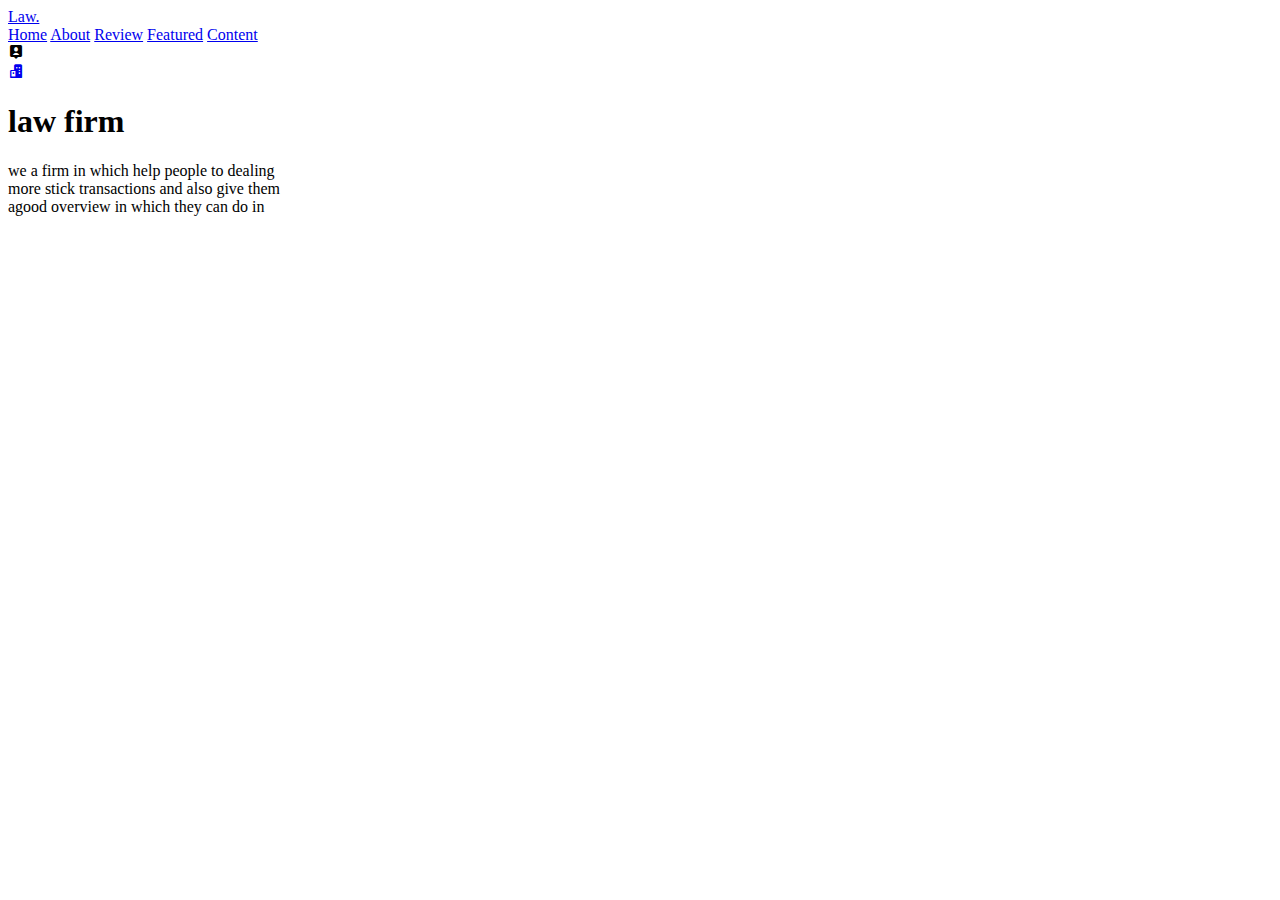
==== assets/html/About.html @ 645c9e09 "Creating home and About page" ====
<!DOCTYPE html>
<!--[if lt IE 7]>      <html class="no-js lt-ie9 lt-ie8 lt-ie7"> <![endif]-->
<!--[if IE 7]>         <html class="no-js lt-ie9 lt-ie8"> <![endif]-->
<!--[if IE 8]>         <html class="no-js lt-ie9"> <![endif]-->
<!--[if gt IE 8]>      <html class="no-js"> <!--<![endif]-->
<html >
    <head>
        <meta charset="utf-8">
        <meta http-equiv="X-UA-Compatible" content="IE=edge">
        <title>About me</title>
        <meta name="description" content="">
        <meta name="viewport" content="width=device-width, initial-scale=1">
        <link rel="stylesheet" href="Style.css">
        <link href='https://unpkg.com/boxicons@2.1.4/css/boxicons.min.css' 
    rel='stylesheet'>
    </head>
    <body>
     <header class="header">
        <a href="#" class="logo">Law.</a>
      
        <nav class="navbar">
         <a  href="../../index.html"  >Home</a>
         <a href="About.html" class="active">About</a>
         <a href="  #">Review</a>
         <a href="  #">Featured</a>
         <a href="#">Content</a>

             
              
        </nav >
        <nav class="icon">
            <a ><i class='bx bxs-user-pin'></i></a>
        </nav>

        <div class="options">
         <a href="#"><i class='bx bxs-buildings'></i></a>
         
         

        </div>
     </header>
     <section class="paragraph">
        <div class="paragraph1">
            <h1 class="h1">law firm</h1>
            <p class="p">we a firm in which help people to dealing <br>
            more stick transactions and also give them <br>
            agood overview in which they can do in </p>
    


        </div>
       



     </section>
       
        
        <script src="" async defer></script>
    </body>
</html>
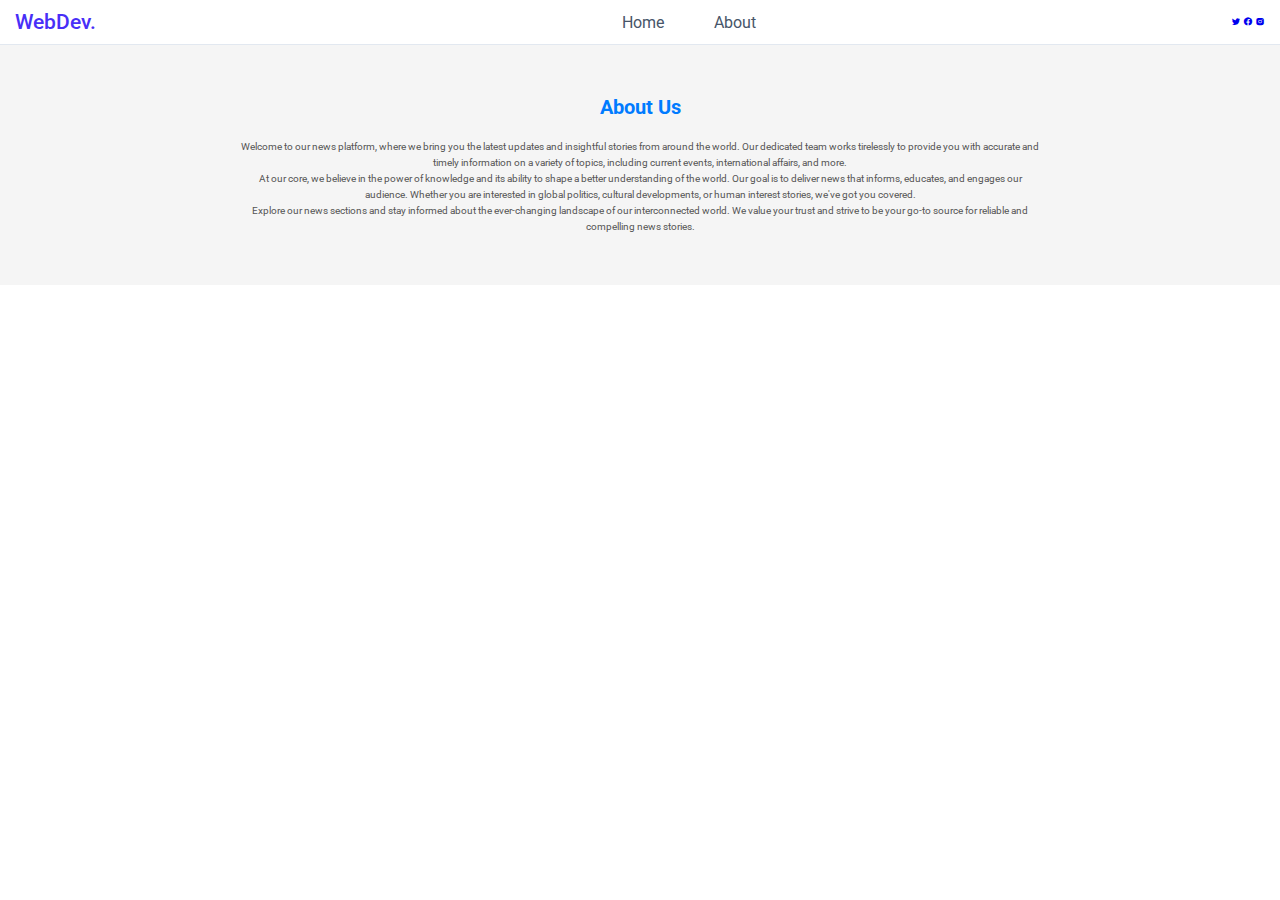
==== commit 63b42d12: "review the project and add more" ====
--- a/assets/html/About.html
+++ b/assets/html/About.html
@@ -1,8 +1,4 @@
 <!DOCTYPE html>
-<!--[if lt IE 7]>      <html class="no-js lt-ie9 lt-ie8 lt-ie7"> <![endif]-->
-<!--[if IE 7]>         <html class="no-js lt-ie9 lt-ie8"> <![endif]-->
-<!--[if IE 8]>         <html class="no-js lt-ie9"> <![endif]-->
-<!--[if gt IE 8]>      <html class="no-js"> <!--<![endif]-->
 <html >
     <head>
         <meta charset="utf-8">
@@ -10,50 +6,48 @@
         <title>About me</title>
         <meta name="description" content="">
         <meta name="viewport" content="width=device-width, initial-scale=1">
-        <link rel="stylesheet" href="Style.css">
+        <link rel="stylesheet" href="../css/About.css">
         <link href='https://unpkg.com/boxicons@2.1.4/css/boxicons.min.css' 
     rel='stylesheet'>
     </head>
     <body>
-     <header class="header">
-        <a href="#" class="logo">Law.</a>
+        <header class="header">
+            <nav class="navbar">
+                <a href="#" class="nav-logo">WebDev.</a>
+                <ul class="nav-menu">
+                    <li class="nav-item">
+                        <a href="../../index.html"  class="nav-link ">Home</a>
+                    </li>
+                    <li class="nav-item">
+                        <a href="assets/html/About.html" class="nav-link active">About</a>
+                    </li>
+                </ul>
+                <div class="hamburger">
+                    <span class="bar"></span>
+                    <span class="bar"></span>
+                    <span class="bar"></span>
+                </div>
+                <div class="social-media">
+                    <a href="#"><i class='bx bxl-twitter'></i></a>
+                    <a href="#"><i class='bx bxl-facebook-circle' ></i></a>
+                    <a href="#"><i class='bx bxl-instagram-alt' ></i></a>
+                </div>
+            </nav>
+          </header>
+          
+          
       
-        <nav class="navbar">
-         <a  href="../../index.html"  >Home</a>
-         <a href="About.html" class="active">About</a>
-         <a href="  #">Review</a>
-         <a href="  #">Featured</a>
-         <a href="#">Content</a>
-
-             
-              
-        </nav >
-        <nav class="icon">
-            <a ><i class='bx bxs-user-pin'></i></a>
-        </nav>
-
-        <div class="options">
-         <a href="#"><i class='bx bxs-buildings'></i></a>
-         
-         
-
+            
+     </header>
+     <section class="about">
+        <div class="about-content">
+          <h2>About Us</h2>
+          <p>Welcome to our news platform, where we bring you the latest updates and insightful stories from around the world. Our dedicated team works tirelessly to provide you with accurate and timely information on a variety of topics, including current events, international affairs, and more.</p>
+          <p>At our core, we believe in the power of knowledge and its ability to shape a better understanding of the world. Our goal is to deliver news that informs, educates, and engages our audience. Whether you are interested in global politics, cultural developments, or human interest stories, we've got you covered.</p>
+          <p>Explore our news sections and stay informed about the ever-changing landscape of our interconnected world. We value your trust and strive to be your go-to source for reliable and compelling news stories.</p>
         </div>
-     </header>
-     <section class="paragraph">
-        <div class="paragraph1">
-            <h1 class="h1">law firm</h1>
-            <p class="p">we a firm in which help people to dealing <br>
-            more stick transactions and also give them <br>
-            agood overview in which they can do in </p>
+      </section>
     
-
-
-        </div>
-       
-
-
-
-     </section>
        
         
         <script src="" async defer></script>
--- a/assets/css/About.css
+++ b/assets/css/About.css
@@ -0,0 +1,125 @@
+@import url('https://fonts.googleapis.com/css2?family=Roboto:ital,wght@0,500;1,400&display=swap');
+
+* {
+    margin: 0;
+    padding: 0;
+    box-sizing: border-box;
+}
+
+html {
+    font-size: 62.5%;
+    font-family: 'Roboto', sans-serif;
+}
+
+li {
+    list-style: none;
+}
+
+a {
+    text-decoration: none;
+}
+.header{
+  border-bottom: 1px solid #E2E8F0;
+}
+
+.navbar {
+  display: flex;
+  justify-content: space-between;
+  align-items: center;
+  padding: 1rem 1.5rem;
+}
+.hamburger {
+  display: none;
+}
+
+.bar {
+  display: block;
+  width: 25px;
+  height: 3px;
+  margin: 5px auto;
+  -webkit-transition: all 0.3s ease-in-out;
+  transition: all 0.3s ease-in-out;
+  background-color: #101010;
+}
+.nav-menu {
+  display: flex;
+  justify-content: space-between;
+  align-items: center;
+}
+
+.nav-item {
+  margin-left: 5rem;
+}
+
+.nav-link{
+  font-size: 1.6rem;
+  font-weight: 400;
+  color: #475569;
+}
+
+.nav-link:hover{
+  color: #482ff7;
+}
+
+.nav-logo {
+  font-size: 2.1rem;
+  font-weight: 500;
+  color: #482ff7;
+}
+@media only screen and (max-width: 768px) {
+  .nav-menu {
+      position: fixed;
+      left: -100%;
+      top: 5rem;
+      flex-direction: column;
+      background-color: #fff;
+      width: 100%;
+      border-radius: 10px;
+      text-align: center;
+      transition: 0.3s;
+      box-shadow:
+          0 10px 27px rgba(0, 0, 0, 0.05);
+  }
+
+  .nav-menu.active {
+      left: 0;
+  }
+
+  .nav-item {
+      margin: 2.5rem 0;
+  }
+
+  .hamburger {
+      display: block;
+      cursor: pointer;
+  }
+
+}
+
+/* ... (your existing styles) ... */
+
+.about {
+    padding: 50px 0;
+    text-align: center;
+    background-color: #f5f5f5;
+  }
+  
+  .about-content {
+    max-width: 800px;
+    margin: 0 auto;
+    color: #333;
+  }
+  
+  .about h2 {
+    font-size: 2em;
+    margin-bottom: 20px;
+    color: #007BFF;
+  }
+  
+  .about p {
+    line-height: 1.6;
+    color: #555;
+  }
+  
+  /* ... (your existing styles) ... */
+  
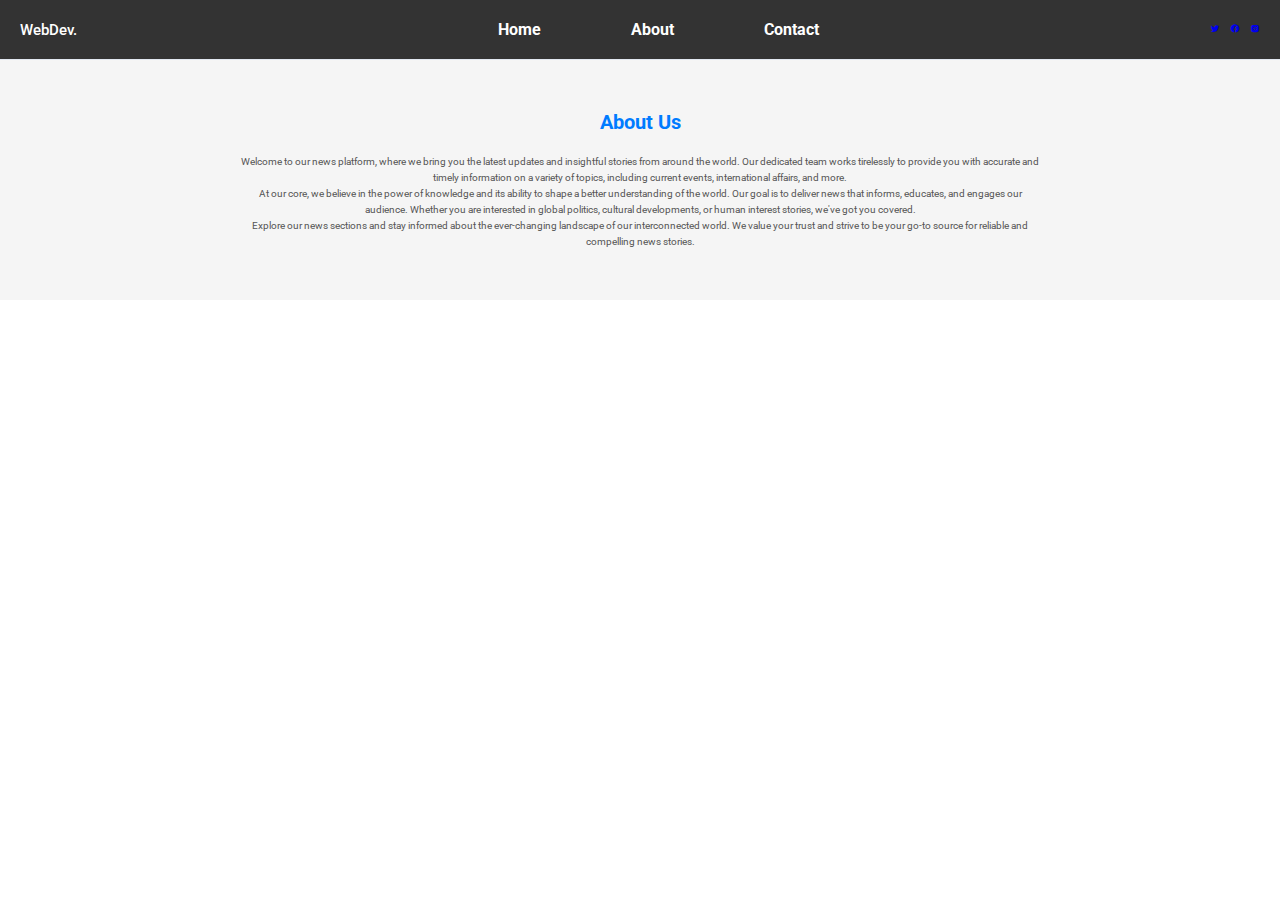
==== commit 7b0a0443: "Add two Grid and all remaining things" ====
--- a/assets/html/About.html
+++ b/assets/html/About.html
@@ -1,55 +1,70 @@
 <!DOCTYPE html>
-<html >
-    <head>
-        <meta charset="utf-8">
-        <meta http-equiv="X-UA-Compatible" content="IE=edge">
-        <title>About me</title>
-        <meta name="description" content="">
-        <meta name="viewport" content="width=device-width, initial-scale=1">
-        <link rel="stylesheet" href="../css/About.css">
-        <link href='https://unpkg.com/boxicons@2.1.4/css/boxicons.min.css' 
-    rel='stylesheet'>
-    </head>
-    <body>
-        <header class="header">
-            <nav class="navbar">
-                <a href="#" class="nav-logo">WebDev.</a>
-                <ul class="nav-menu">
-                    <li class="nav-item">
-                        <a href="../../index.html"  class="nav-link ">Home</a>
-                    </li>
-                    <li class="nav-item">
-                        <a href="assets/html/About.html" class="nav-link active">About</a>
-                    </li>
-                </ul>
-                <div class="hamburger">
-                    <span class="bar"></span>
-                    <span class="bar"></span>
-                    <span class="bar"></span>
-                </div>
-                <div class="social-media">
-                    <a href="#"><i class='bx bxl-twitter'></i></a>
-                    <a href="#"><i class='bx bxl-facebook-circle' ></i></a>
-                    <a href="#"><i class='bx bxl-instagram-alt' ></i></a>
-                </div>
-            </nav>
-          </header>
-          
-          
-      
-            
-     </header>
-     <section class="about">
-        <div class="about-content">
-          <h2>About Us</h2>
-          <p>Welcome to our news platform, where we bring you the latest updates and insightful stories from around the world. Our dedicated team works tirelessly to provide you with accurate and timely information on a variety of topics, including current events, international affairs, and more.</p>
-          <p>At our core, we believe in the power of knowledge and its ability to shape a better understanding of the world. Our goal is to deliver news that informs, educates, and engages our audience. Whether you are interested in global politics, cultural developments, or human interest stories, we've got you covered.</p>
-          <p>Explore our news sections and stay informed about the ever-changing landscape of our interconnected world. We value your trust and strive to be your go-to source for reliable and compelling news stories.</p>
+<html>
+  <head>
+    <meta charset="utf-8" />
+    <meta http-equiv="X-UA-Compatible" content="IE=edge" />
+    <title>About me</title>
+    <meta name="description" content="" />
+    <meta name="viewport" content="width=device-width, initial-scale=1" />
+    <link rel="stylesheet" href="../css/Style.css" />
+    <link
+      href="https://unpkg.com/boxicons@2.1.4/css/boxicons.min.css"
+      rel="stylesheet"
+    />
+  </head>
+  <body>
+    <header class="header">
+      <nav class="navbar">
+        <a href="#" class="nav-logo">WebDev.</a>
+        <ul class="nav-menu">
+          <li class="nav-item">
+            <a href="../../index.html" class="nav-link">Home</a>
+          </li>
+          <li class="nav-item">
+            <a href="About.html" class="nav-link active">About</a>
+          </li>
+          <li class="nav-item">
+            <a href="contact.html" class="nav-link active">Contact</a>
+          </li>
+        </ul>
+        <div class="hamburger">
+          <span class="bar"></span>
+          <span class="bar"></span>
+          <span class="bar"></span>
         </div>
-      </section>
-    
-       
-        
-        <script src="" async defer></script>
-    </body>
-</html>+        <div class="social-media">
+          <a href="#"><i class="bx bxl-twitter"></i></a>
+          <a href="#"><i class="bx bxl-facebook-circle"></i></a>
+          <a href="#"><i class="bx bxl-instagram-alt"></i></a>
+        </div>
+      </nav>
+    </header>
+
+    <section class="about">
+      <div class="about-content">
+        <h2>About Us</h2>
+        <p>
+          Welcome to our news platform, where we bring you the latest updates
+          and insightful stories from around the world. Our dedicated team works
+          tirelessly to provide you with accurate and timely information on a
+          variety of topics, including current events, international affairs,
+          and more.
+        </p>
+        <p>
+          At our core, we believe in the power of knowledge and its ability to
+          shape a better understanding of the world. Our goal is to deliver news
+          that informs, educates, and engages our audience. Whether you are
+          interested in global politics, cultural developments, or human
+          interest stories, we've got you covered.
+        </p>
+        <p>
+          Explore our news sections and stay informed about the ever-changing
+          landscape of our interconnected world. We value your trust and strive
+          to be your go-to source for reliable and compelling news stories.
+        </p>
+      </div>
+    </section>
+
+    <script src="" async defer></script>
+  </body>
+</html>
--- a/assets/css/Style.css
+++ b/assets/css/Style.css
@@ -0,0 +1,190 @@
+@import url(contact.css);
+@import url(Hearder.css);
+@import url(About.css);
+
+/* Global styles for all devices */
+body {
+  font-family: 'Roboto', sans-serif;
+  margin: 0;
+  padding: 0;
+}
+
+/* Header styles */
+.header {
+  background-color: #333;
+  color: #fff;
+  padding: 10px;
+  text-align: center;
+}
+
+/* Navbar styles */
+.navbar {
+  display: flex;
+  justify-content: space-between;
+  align-items: center;
+  padding: 10px;
+}
+
+.nav-logo {
+  font-size: 1.5em;
+  color: #fff;
+  text-decoration: none;
+}
+
+.nav-menu {
+  list-style: none;
+  display: flex;
+  gap: 20px;
+}
+
+.nav-item {
+  margin-right: 20px;
+}
+
+.nav-link {
+  color: #fff;
+  text-decoration: none;
+  font-weight: bold;
+  transition: color 0.3s ease-in-out;
+}
+
+.nav-link:hover {
+  color: #007BFF;
+}
+
+.hamburger {
+  display: none;
+  flex-direction: column;
+  cursor: pointer;
+}
+
+.bar {
+  width: 25px;
+  height: 3px;
+  background-color: #fff;
+  margin: 3px 0;
+}
+
+/* Social Media styles */
+.social-media {
+  display: flex;
+  gap: 10px;
+}
+
+/* Home section styles */
+.home {
+  background-color: #f5f5f5;
+  padding: 50px 20px;
+  text-align: center;
+}
+
+.home-content {
+  max-width: 800px;
+  margin: 0 auto;
+  color: #333;
+}
+
+.home h1 {
+  font-size: 2.5em;
+  margin-bottom: 10px;
+}
+
+.home h3 {
+  font-size: 1.5em;
+  margin-bottom: 20px;
+  color: #777;
+}
+
+.home p {
+  line-height: 1.6;
+  color: #555;
+}
+
+.home em {
+  font-style: italic;
+}
+
+.home strong {
+  font-weight: bold;
+}
+
+.btn {
+  display: inline-block;
+  padding: 10px 20px;
+  text-decoration: none;
+  background-color: #007BFF;
+  color: #fff;
+  border-radius: 5px;
+  transition: background-color 0.3s ease-in-out;
+}
+
+.btn:hover {
+  background-color: #0056b3;
+}
+
+/* Boxes section styles */
+.boxes {
+  display: grid;
+  grid-template-columns: repeat(auto-fit, minmax(300px, 1fr));
+  gap: 19px;
+  padding: 50px 20px;
+  background-color: #f5f5f5;
+}
+
+.box {
+  flex: 1;
+  max-width: 400px;
+  margin: 20px;
+  padding: 20px;
+  border-radius: 8px;
+  background-color: #fff;
+  box-shadow: 0 0 15px rgba(0, 0, 0, 0.1);
+  transition: transform 0.3s ease-in-out;
+}
+
+.box:hover {
+  transform: scale(1.02);
+}
+
+.box h3 {
+  font-size: 1.5em;
+  margin-bottom: 10px;
+  color: #333;
+}
+
+.box p {
+  line-height: 1.6;
+  color: #555;
+}
+
+/* Responsive styles for smaller screens */
+@media screen and (max-width: 768px) {
+  .nav-menu {
+    display: none;
+    flex-direction: column;
+    position: absolute;
+    top: 60px;
+    left: 0;
+    width: 100%;
+    background-color: #333;
+  }
+
+  .nav-item {
+    margin: 0;
+  }
+
+  .hamburger {
+    display: flex;
+  }
+
+  .nav-link {
+    display: block;
+    padding: 15px;
+    text-align: center;
+    color: #fff;
+  }
+
+  .navbar.active .nav-menu {
+    display: flex;
+  }
+}
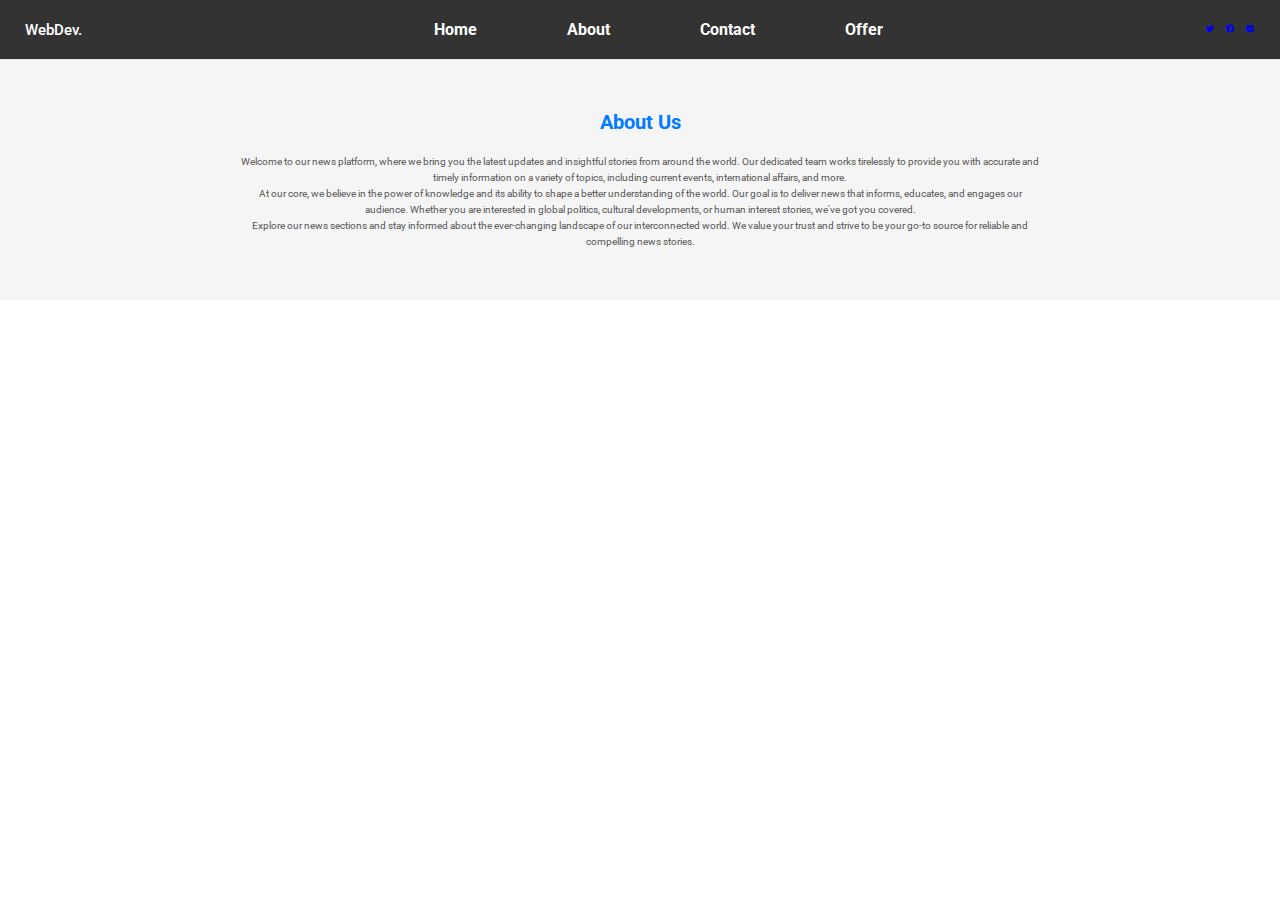
==== commit 85cf1d09: "Adding landing page and nvigation menu" ====
--- a/assets/html/About.html
+++ b/assets/html/About.html
@@ -24,7 +24,10 @@
             <a href="About.html" class="nav-link active">About</a>
           </li>
           <li class="nav-item">
-            <a href="contact.html" class="nav-link active">Contact</a>
+            <a href="contact.html" class="nav-link ">Contact</a>
+          </li>
+          <li class="nav-item">
+            <a href="offer.html" class="nav-link">Offer</a>
           </li>
         </ul>
         <div class="hamburger">
--- a/assets/css/Style.css
+++ b/assets/css/Style.css
@@ -22,7 +22,8 @@
   display: flex;
   justify-content: space-between;
   align-items: center;
-  padding: 10px;
+  margin: 0%;
+  
 }
 
 .nav-logo {
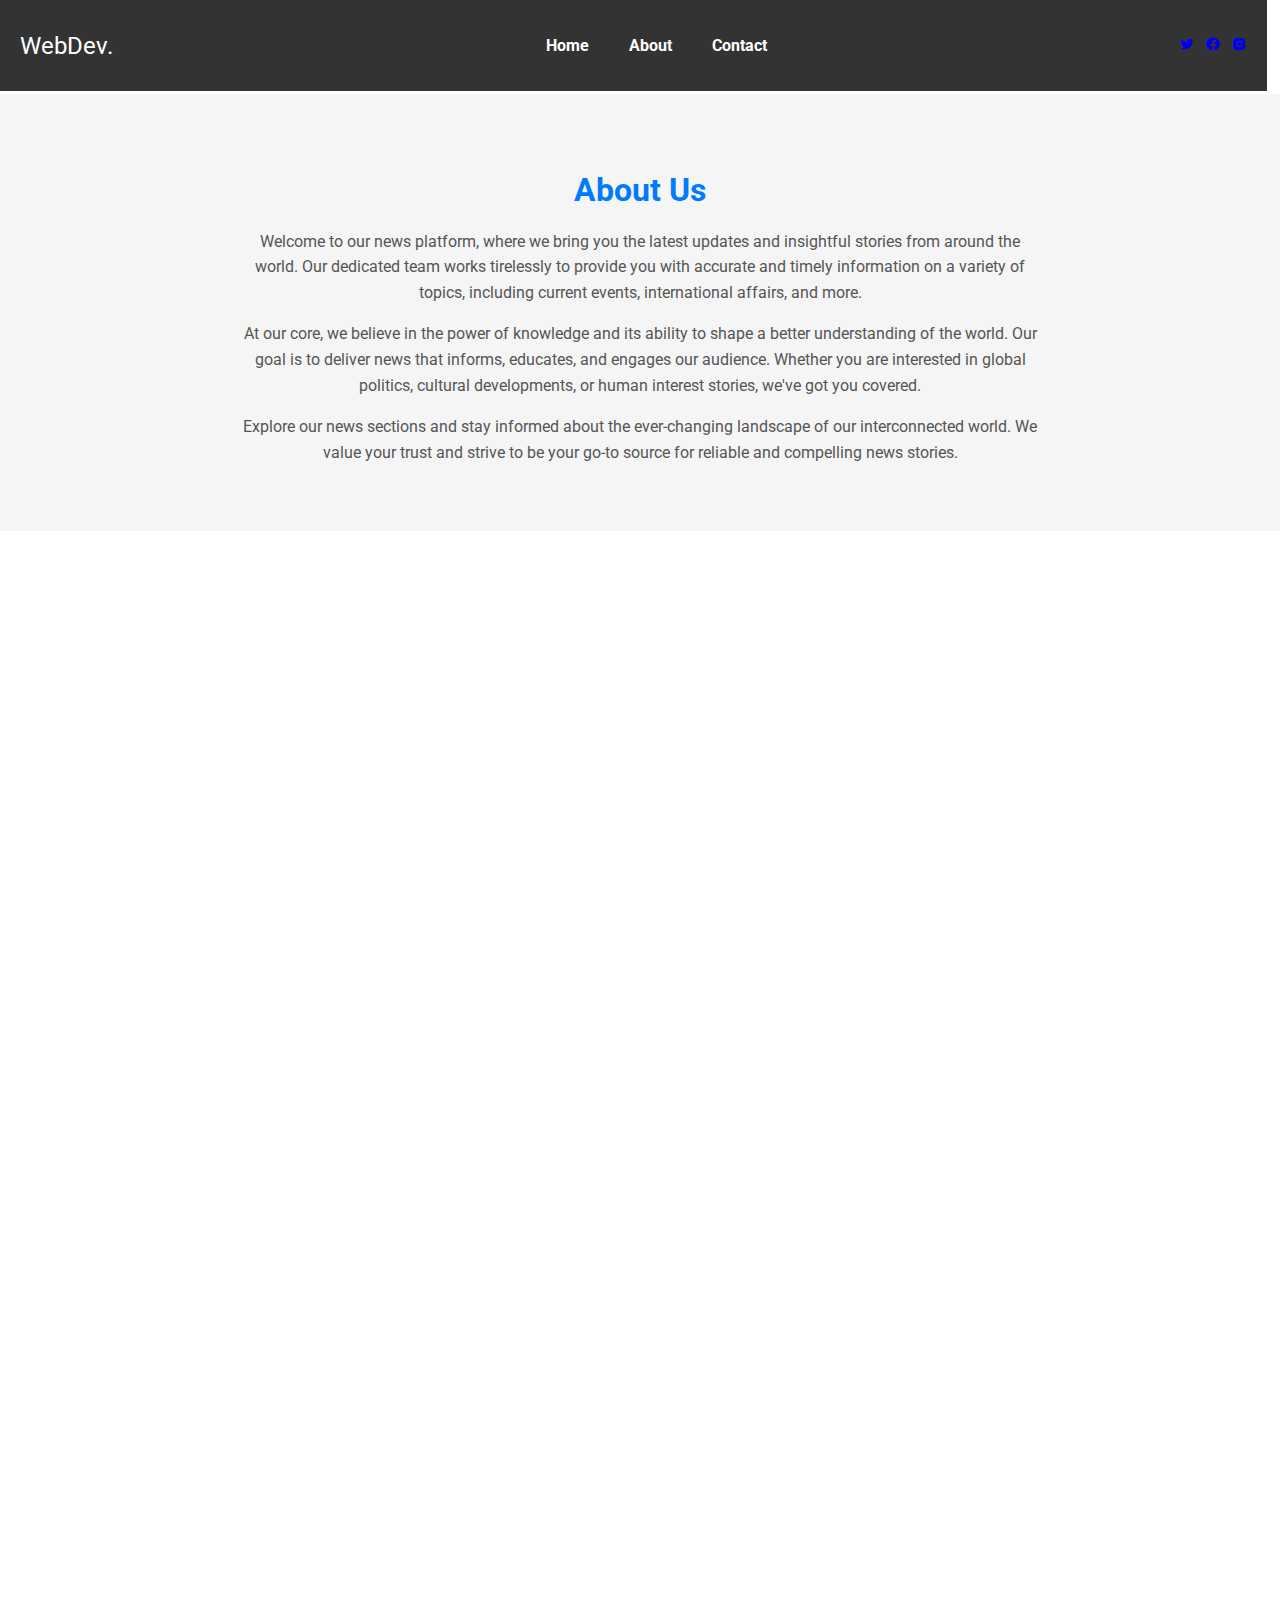
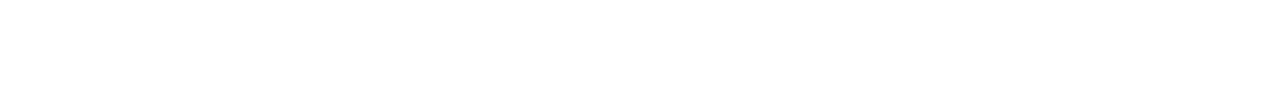
==== commit 3b3fdbb7: "fix the homepage" ====
--- a/assets/html/About.html
+++ b/assets/html/About.html
@@ -1,73 +1,74 @@
 <!DOCTYPE html>
 <html>
-  <head>
-    <meta charset="utf-8" />
-    <meta http-equiv="X-UA-Compatible" content="IE=edge" />
-    <title>About me</title>
-    <meta name="description" content="" />
-    <meta name="viewport" content="width=device-width, initial-scale=1" />
-    <link rel="stylesheet" href="../css/Style.css" />
-    <link
-      href="https://unpkg.com/boxicons@2.1.4/css/boxicons.min.css"
-      rel="stylesheet"
-    />
-  </head>
-  <body>
-    <header class="header">
-      <nav class="navbar">
-        <a href="#" class="nav-logo">WebDev.</a>
-        <ul class="nav-menu">
-          <li class="nav-item">
-            <a href="../../index.html" class="nav-link">Home</a>
-          </li>
-          <li class="nav-item">
-            <a href="About.html" class="nav-link active">About</a>
-          </li>
-          <li class="nav-item">
-            <a href="contact.html" class="nav-link ">Contact</a>
-          </li>
-          <li class="nav-item">
-            <a href="offer.html" class="nav-link">Offer</a>
-          </li>
-        </ul>
-        <div class="hamburger">
-          <span class="bar"></span>
-          <span class="bar"></span>
-          <span class="bar"></span>
-        </div>
-        <div class="social-media">
-          <a href="#"><i class="bx bxl-twitter"></i></a>
-          <a href="#"><i class="bx bxl-facebook-circle"></i></a>
-          <a href="#"><i class="bx bxl-instagram-alt"></i></a>
-        </div>
-      </nav>
-    </header>
+<head>
+  <meta charset="utf-8" />
+  <meta http-equiv="X-UA-Compatible" content="IE=edge" />
+  <title>About me</title>
+  <meta name="description" content="" />
+  <meta name="viewport" content="width=device-width, initial-scale=1" />
+  <link rel="stylesheet" href="../css/About.css" />
+  <link rel="stylesheet" href="../../Style.css" />
 
-    <section class="about">
-      <div class="about-content">
-        <h2>About Us</h2>
-        <p>
-          Welcome to our news platform, where we bring you the latest updates
-          and insightful stories from around the world. Our dedicated team works
-          tirelessly to provide you with accurate and timely information on a
-          variety of topics, including current events, international affairs,
-          and more.
-        </p>
-        <p>
-          At our core, we believe in the power of knowledge and its ability to
-          shape a better understanding of the world. Our goal is to deliver news
-          that informs, educates, and engages our audience. Whether you are
-          interested in global politics, cultural developments, or human
-          interest stories, we've got you covered.
-        </p>
-        <p>
-          Explore our news sections and stay informed about the ever-changing
-          landscape of our interconnected world. We value your trust and strive
-          to be your go-to source for reliable and compelling news stories.
-        </p>
+  <link href="https://unpkg.com/boxicons@2.1.4/css/boxicons.min.css" rel="stylesheet" />
+</head>
+<body>
+  <header class="header">
+    <nav class="navbar">
+      <a href="#" class="nav-logo">WebDev.</a>
+      <!-- Hamburger icon -->
+      <div class="hamburger" id="hamburger">
+        <span class="bar"></span>
+        <span class="bar"></span>
+        <span class="bar"></span>
       </div>
-    </section>
+      <!-- Navigation menu -->
+      <ul class="nav-menu" id="navbar">
+        <li class="nav-item">
+          <a href="../../index.html" class="nav-link">Home</a>
+        </li>
+        <li class="nav-item">
+          <a href="About.html" class="nav-link active">About</a>
+        </li>
+        <li class="nav-item">
+          <a href="contact.html" class="nav-link">Contact</a>
+        </li>
+      </ul>
+      <div class="social-media">
+        <a href="#"><i class="bx bxl-twitter"></i></a>
+        <a href="#"><i class="bx bxl-facebook-circle"></i></a>
+        <a href="#"><i class="bx bxl-instagram-alt"></i></a>
+      </div>
+    </nav>
+  </header>
 
-    <script src="" async defer></script>
-  </body>
+  <section class="about">
+    <div class="about-content">
+      <h2>About Us</h2>
+      <p>
+        Welcome to our news platform, where we bring you the latest updates
+        and insightful stories from around the world. Our dedicated team works
+        tirelessly to provide you with accurate and timely information on a
+        variety of topics, including current events, international affairs,
+        and more.
+      </p>
+      <p>
+        At our core, we believe in the power of knowledge and its ability to
+        shape a better understanding of the world. Our goal is to deliver news
+        that informs, educates, and engages our audience. Whether you are
+        interested in global politics, cultural developments, or human
+        interest stories, we've got you covered.
+      </p>
+      <p>
+        Explore our news sections and stay informed about the ever-changing
+        landscape of our interconnected world. We value your trust and strive
+        to be your go-to source for reliable and compelling news stories.
+      </p>
+    </div>
+  </section>
+
+  <!-- JavaScript to toggle the navigation menu -->
+  <script src="../js/humberger.js">
+
+  </script>
+</body>
 </html>
--- a/assets/css/About.css
+++ b/assets/css/About.css
@@ -0,0 +1,64 @@
+@import url('https://fonts.googleapis.com/css2?family=Roboto:ital,wght@0,500;1,400&display=swap');
+@import url(contact.css);
+
+/* Global styles for all devices */
+body {
+  font-family: 'Roboto', sans-serif;
+  margin: 94px 0 0 0;
+  padding: 0;
+}
+
+/* About section styles */
+.about {
+  padding: 50px 20px;
+  text-align: center;
+  background-color: #f5f5f5;
+}
+
+.about-content {
+  max-width: 800px;
+  margin: 0 auto;
+  color: #333;
+}
+
+.about h2 {
+  font-size: 2em;
+  margin-bottom: 20px;
+  color: #007BFF;
+}
+
+.about p {
+  line-height: 1.6;
+  color: #555;
+}
+
+/* Responsive styles for smaller screens */
+@media screen and (max-width: 768px) {
+  .about h2 {
+    font-size: 1.8em;
+  }
+
+  .about p {
+    font-size: 1em;
+  }
+
+  .hamburger {
+    display: block;
+    cursor: pointer;
+}
+}
+
+/* Responsive styles for even smaller screens */
+@media screen and (max-width: 480px) {
+  .about h2 {
+    font-size: 1.5em;
+  }
+
+  .about p {
+    font-size: 0.9em;
+  }
+  .hamburger {
+    display: block;
+    cursor: pointer;
+}
+}
--- a/Style.css
+++ b/Style.css
@@ -0,0 +1,244 @@
+@import url(assets/css/About.css);
+.header {
+    position: fixed;
+    top: 0;
+    left: 0;
+    right: 0;
+    z-index: 1000;
+    width: 99%;
+    background-color: #333;
+    color: #fff;
+    padding: 10px;
+    text-align: center;
+}
+
+
+.navbar {
+    display: flex;
+    justify-content: space-between;
+    align-items: center;
+    width: 100%;
+    margin-right: 0;
+    margin-left: 0;
+}
+
+
+
+.nav-logo {
+    font-size: 1.5em;
+    color: #fff;
+    text-decoration: none;
+}
+
+.nav-menu {
+    list-style: none;
+    display: flex;
+    gap: 20px;
+}
+
+.nav-item {
+    margin-right: 20px;
+}
+
+.nav-menu {
+    color: #fff;
+    text-decoration: none;
+    font-weight: bold;
+    transition: color 0.3s ease-in-out;
+}
+
+/* .nav-menu:hover {
+    color: #007BFF;
+} */
+
+.hamburger {
+    display: none;
+    flex-direction: column;
+    cursor: pointer;
+}
+
+.bar {
+    width: 25px;
+    height: 3px;
+    background-color: #fff;
+    margin: 3px 0;
+}
+
+body{
+    min-height: 150vh;
+    margin-bottom: 20%;
+}
+
+/* Home section styles */
+.section {
+
+  
+    min-height: 50vh;
+    margin-bottom: 10%;
+    
+    
+}
+#section-one,
+#section-three {
+    text-align: left;
+    display: flex;
+    flex-direction: column;
+    background-color: #f7f7f7;
+    border-radius: 10px;
+    
+    padding: 17px;
+    height: 30rem;
+    overflow: hidden;
+    border: 5px hsl(0, 0%, 0%);
+    margin: 0 -13% 5% 10%;
+}
+
+
+
+#section-one{
+    margin-top: 4%;
+}
+
+#section-two,
+#section-four {
+    text-align: right;
+    background-color: #f0f0f0;
+    border-radius: 10px;
+    padding-left: 140px;
+    padding-right: 135px;
+   
+    height: 30rem;
+    align-items: center;
+    overflow: hidden;
+    border: 5px #000;
+    margin: 0 10% 5% -13%;
+    gap: 5%;
+}
+
+
+
+
+.section h2 {
+    font-size: 2.5em;
+    margin-bottom: 20px;
+    color: #333;
+}
+
+#section-three,.card{
+    display: block;
+}
+
+#section-four{
+    position: relative;
+    display: flex;
+    flex-direction: column;
+    justify-content: center;
+    right: -27%;
+    /* padding-top: 0px; */
+    padding-right: 0%;
+    padding-left: 0%;
+    margin-left: -50%;
+    font-size: 235%;
+    width: 150%;
+    margin-bottom: 30%;
+}
+
+#button_3{
+    width: 190%;
+    box-shadow: 6px 5px 10px #555;
+    height: 86%;
+    border-radius: 12px;
+}
+
+/* Card css*/
+.card {
+    display: inline-block;
+    flex-direction: column;
+    width: 225px;
+    height: 310px;
+    background-color: #f5f4f4;
+    border: 1px solid #ccc;
+    border-radius: 8px;
+    overflow: hidden;
+    margin: 10px;
+    transition: all 0.3s ease;
+}
+
+.card:hover {
+    transform: scale(1.05);
+}
+
+.card-content {
+    padding: 15px;
+}
+
+.card h3 {
+    margin: 0;
+    color: #333;
+}
+
+.card p {
+    margin-top: 5px;
+    color: #666;
+}
+
+#card-1{
+    background-image: url(assets/img/work_with_us.png);
+    background-repeat: no-repeat;
+    background-size: 100% 100%;
+}
+
+#card-2{
+    background-image: url(assets/img/search.png);
+    background-repeat: no-repeat;
+    background-size: 100% 100%;
+}
+
+#card-3{
+    background-image: url(assets/img/discover.jpg);
+    background-repeat: no-repeat;
+    background-size: 100% 100%;
+}
+
+#card-4{
+    background-image: url(assets/img/client.jpg);
+    background-repeat: no-repeat;
+    background-size: 100% 100%;
+}
+
+.section.active {
+    background-color: rgb(35, 37, 37); 
+}
+
+/* Responsive styles for smaller screens */
+@media screen and (max-width: 768px) {
+    .nav-menu {
+        display: none;
+        flex-direction: column;
+        position: absolute;
+        top: 60px;
+        left: 0;
+        width: 100%;
+        background-color: #333;
+    }
+
+    .nav-item {
+        margin: 0;
+    }
+
+    .hamburger {
+      display: block;
+      cursor: pointer;
+  }
+
+    .navbar {
+        display: block;
+        padding: 15px;
+        text-align: center;
+        color: #fff;
+    }
+
+    .navbar.active .nav-menu {
+        display: flex;
+    }
+}
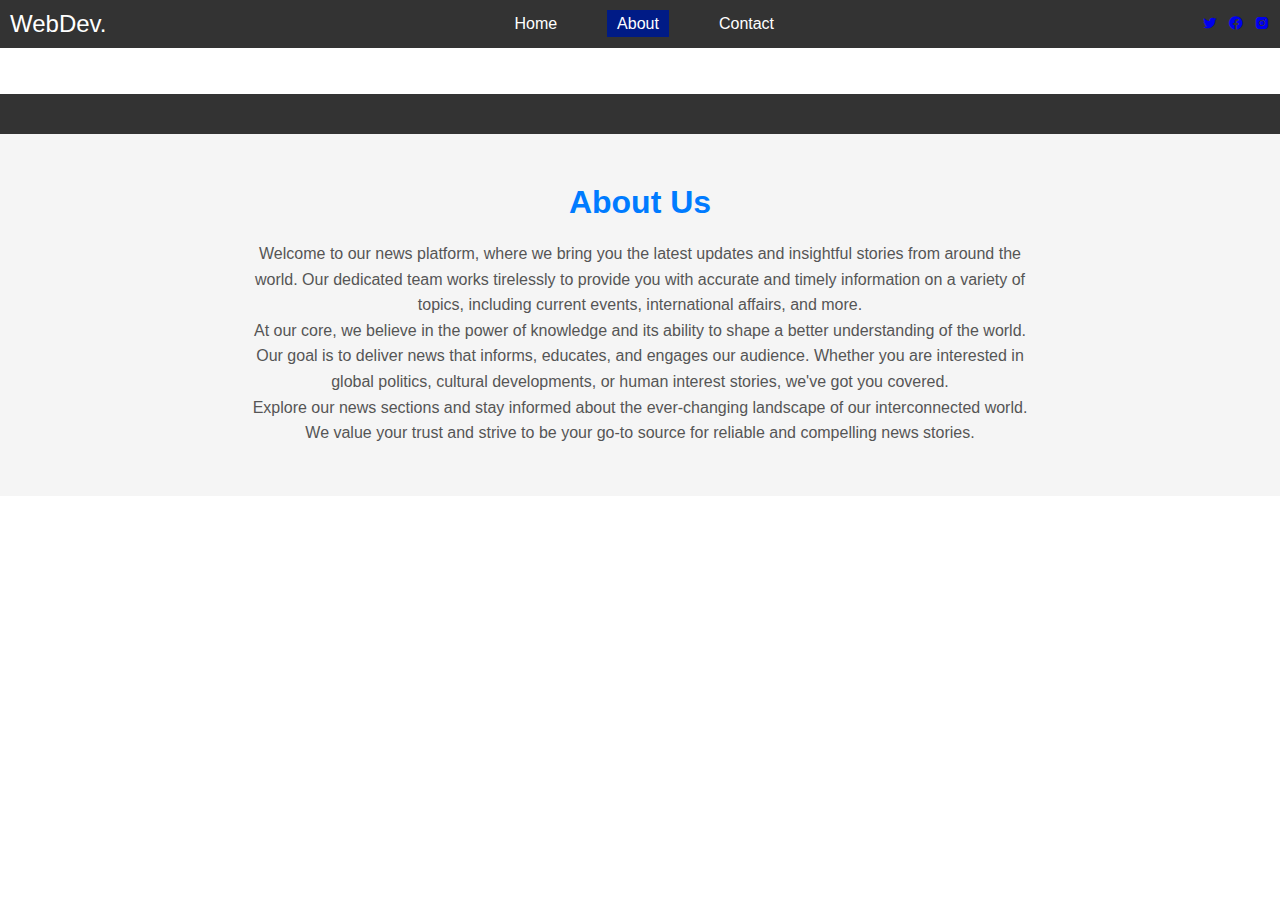
==== commit a465b9b6: "new update" ====
--- a/assets/html/About.html
+++ b/assets/html/About.html
@@ -8,6 +8,7 @@
   <meta name="viewport" content="width=device-width, initial-scale=1" />
   <link rel="stylesheet" href="../css/About.css" />
   <link rel="stylesheet" href="../../Style.css" />
+  <title>About</title>
 
   <link href="https://unpkg.com/boxicons@2.1.4/css/boxicons.min.css" rel="stylesheet" />
 </head>
--- a/Style.css
+++ b/Style.css
@@ -1,244 +1,307 @@
-@import url(assets/css/About.css);
-.header {
-    position: fixed;
-    top: 0;
-    left: 0;
-    right: 0;
-    z-index: 1000;
-    width: 99%;
+/* Reset styles */
+* {
+  box-sizing: border-box;
+  margin: 0;
+  padding: 0;
+}
+
+/* Global styles */
+body {
+  font-family: Arial, sans-serif;
+}
+
+header {
+  background-color: #333;
+  color: #fff;
+  padding: 20px 0;
+  text-align: center;
+}
+
+nav {
+  position: fixed;
+  width: 100%;
+  background-color: #675f5f;
+  padding: 10px;
+  text-align: center;
+  top: 0;
+  z-index: 1000;
+}
+
+.nav-link {
+  color: #fff;
+  text-decoration: none;
+  margin: 0 10px;
+  padding: 5px 10px;
+  transition: background-color 0.3s;
+}
+
+.nav-link:hover,
+.nav-link.active {
+  background-color: #001b86;
+}
+section {
+  text-align: center;
+  padding: 20px;
+  position: relative;
+  overflow: hidden;
+}
+
+h2 {
+  margin-bottom: 20px;
+}
+
+p {
+  line-height: 1.6;
+}
+
+.card {
+  display: inline-block;
+  position: relative;
+  width: calc(20% - 20px);
+  margin: 20px 10px;
+  border: 1px solid #ccc;
+  border-radius: 5px;
+
+  transition: transform 0.3s ease-in-out;
+}
+
+.card:hover {
+  transform: translateY(-5px);
+}
+
+.card-content {
+  padding: 20px;
+}
+
+.card h3 {
+  margin-bottom: 10px;
+}
+
+.card p {
+  font-size: 14px;
+}
+
+/* Button styles */
+#button_3 {
+  background-color: #675f5f;
+  color: #fff;
+  border: none;
+  padding: 10px 20px;
+  font-size: 16px;
+  border-radius: 5px;
+  cursor: pointer;
+  transition: background-color 0.3s;
+}
+
+#button_3:hover {
+  background-color: #4b4343;
+}
+
+/* Responsive styles */
+@media screen and (max-width: 768px) {
+  
+  header h1 {
     background-color: #333;
     color: #fff;
-    padding: 10px;
-    text-align: center;
-}
-
-
-.navbar {
-    display: flex;
-    justify-content: space-between;
-    align-items: center;
-    width: 100%;
-    margin-right: 0;
-    margin-left: 0;
-}
-
-
-
-.nav-logo {
-    font-size: 1.5em;
+    padding-top: 75px;
+    
+  }
+  #section-three{
+    height: 75rem;
+  }
+  .card {
+    width: calc(33.33% - 20px);
+    font-size: 20px;
+
+    height: 10rem;
+ 
+  }
+  .section{
+    font-size: small;
+  }
+  #section-two img{
+    width: 350px;
+  }
+}
+
+
+
+@media screen and (max-width: 400px) {
+  header h1 {
+    background-color: #333;
     color: #fff;
-    text-decoration: none;
-}
-
-.nav-menu {
-    list-style: none;
-    display: flex;
-    gap: 20px;
-}
-
-.nav-item {
-    margin-right: 20px;
-}
-
-.nav-menu {
-    color: #fff;
-    text-decoration: none;
-    font-weight: bold;
-    transition: color 0.3s ease-in-out;
-}
-
-/* .nav-menu:hover {
-    color: #007BFF;
-} */
-
-.hamburger {
-    display: none;
-    flex-direction: column;
-    cursor: pointer;
-}
-
-.bar {
-    width: 25px;
-    height: 3px;
-    background-color: #fff;
-    margin: 3px 0;
-}
-
-body{
-    min-height: 150vh;
-    margin-bottom: 20%;
-}
-
-/* Home section styles */
-.section {
-
-  
-    min-height: 50vh;
-    margin-bottom: 10%;
+    padding-top: 75px;
     
-    
-}
-#section-one,
-#section-three {
-    text-align: left;
-    display: flex;
-    flex-direction: column;
-    background-color: #f7f7f7;
-    border-radius: 10px;
-    
-    padding: 17px;
-    height: 30rem;
-    overflow: hidden;
-    border: 5px hsl(0, 0%, 0%);
-    margin: 0 -13% 5% 10%;
-}
-
-
-
-#section-one{
-    margin-top: 4%;
-}
-
-#section-two,
-#section-four {
-    text-align: right;
-    background-color: #f0f0f0;
-    border-radius: 10px;
-    padding-left: 140px;
-    padding-right: 135px;
-   
-    height: 30rem;
-    align-items: center;
-    overflow: hidden;
-    border: 5px #000;
-    margin: 0 10% 5% -13%;
-    gap: 5%;
-}
-
-
-
+  }
+  .card {
+    width: calc(10% - 20px);
+  }
+}
+
+.section.active {
+  opacity: 1;
+}
+
+.section:nth-child(even+odd) {
+  background-color: #f4f4f4;
+}
 
 .section h2 {
-    font-size: 2.5em;
-    margin-bottom: 20px;
-    color: #333;
-}
-
-#section-three,.card{
-    display: block;
-}
-
-#section-four{
-    position: relative;
-    display: flex;
-    flex-direction: column;
-    justify-content: center;
-    right: -27%;
-    /* padding-top: 0px; */
-    padding-right: 0%;
-    padding-left: 0%;
-    margin-left: -50%;
-    font-size: 235%;
-    width: 150%;
-    margin-bottom: 30%;
-}
-
-#button_3{
-    width: 190%;
-    box-shadow: 6px 5px 10px #555;
-    height: 86%;
-    border-radius: 12px;
-}
-
-/* Card css*/
+  margin-bottom: 20px;
+}
+
+.section p {
+  line-height: 1.6;
+}
+
+/* Card styles */
 .card {
-    display: inline-block;
-    flex-direction: column;
-    width: 225px;
-    height: 310px;
-    background-color: #f5f4f4;
-    border: 1px solid #ccc;
-    border-radius: 8px;
-    overflow: hidden;
-    margin: 10px;
-    transition: all 0.3s ease;
+  display: inline-block;
+  width: calc(20% - 20px);
+  margin: 20px 10px;
+  border: 1px solid #ccc;
+  border-radius: 5px;
+  overflow: hidden;
+  transition: transform 0.3s ease-in-out;
 }
 
 .card:hover {
-    transform: scale(1.05);
+  transform: translateY(-5px);
 }
 
 .card-content {
-    padding: 15px;
+  padding: 20px;
 }
 
 .card h3 {
-    margin: 0;
-    color: #333;
+  margin-bottom: 10px;
 }
 
 .card p {
-    margin-top: 5px;
-    color: #666;
-}
-
-#card-1{
-    background-image: url(assets/img/work_with_us.png);
-    background-repeat: no-repeat;
-    background-size: 100% 100%;
-}
-
-#card-2{
-    background-image: url(assets/img/search.png);
-    background-repeat: no-repeat;
-    background-size: 100% 100%;
-}
-
-#card-3{
-    background-image: url(assets/img/discover.jpg);
-    background-repeat: no-repeat;
-    background-size: 100% 100%;
-}
-
-#card-4{
-    background-image: url(assets/img/client.jpg);
-    background-repeat: no-repeat;
-    background-size: 100% 100%;
-}
-
-.section.active {
-    background-color: rgb(35, 37, 37); 
-}
-
-/* Responsive styles for smaller screens */
+  font-size: 14px;
+}
+
+/* Button styles */
+#button_3 {
+  background-color: #675f5f;
+  color: #fff;
+  border: none;
+  padding: 10px 20px;
+  font-size: 16px;
+  border-radius: 5px;
+  cursor: pointer;
+  transition: background-color 0.3s;
+}
+
+#button_3:hover {
+  background-color: #4b4343;
+}
 @media screen and (max-width: 768px) {
-    .nav-menu {
-        display: none;
-        flex-direction: column;
-        position: absolute;
-        top: 60px;
-        left: 0;
-        width: 100%;
-        background-color: #333;
-    }
-
-    .nav-item {
-        margin: 0;
-    }
-
-    .hamburger {
+  .nav-menu {
+      display: none; /* Hide the menu on smaller screens */
+      flex-direction: column;
+      position: absolute;
+      top: 60px;
+      left: 0;
+      right: 0;
+      background-color: #333;
+      z-index: 1;
+  }
+
+  .nav-menu.active {
+      display: flex;
+  }
+
+  .nav-item {
+      margin: 0;
+      text-align: center;
+  }
+
+  .hamburger {
       display: block;
       cursor: pointer;
   }
 
-    .navbar {
-        display: block;
-        padding: 15px;
-        text-align: center;
-        color: #fff;
-    }
-
-    .navbar.active .nav-menu {
-        display: flex;
-    }
-}
+  .bar {
+      display: block;
+      width: 25px;
+      height: 3px;
+      background-color: #fff;
+      margin: 5px 0;
+  }
+
+  .nav-link {
+      padding: 10px;
+      display: block;
+  }
+
+  .blog-post-card {
+      margin: 20px 10px;
+  }
+
+  .card-content h2 {
+      font-size: 1.2em;
+  }
+
+  .button-container {
+      flex-direction: row;
+  }
+
+  .button {
+      margin-right: 10px;
+  }
+
+  .blog-post header h1 {
+      font-size: 1.5em;
+  }
+
+  .author-info {
+      align-items: flex-start;
+  }
+}
+/* Responsive styles */
+@media screen and (max-width: 1400px) {
+  .card {
+      width: calc(20% - 20px);
+  }
+}
+
+@media screen and (max-width: 1200px) {
+  .card {
+      width: calc(25% - 20px);
+  }
+}
+
+@media screen and (max-width: 992px) {
+  .section {
+      padding: 30px 10px;
+  }
+
+  .card {
+      width: calc(33.33% - 20px);
+  }
+}
+
+@media screen and (max-width: 768px) {
+  .section {
+      padding: 20px;
+  }
+
+  .card {
+      width: calc(50% - 20px);
+  }
+}
+
+@media screen and (max-width: 576px) {
+  .card {
+      width: calc(100% - 20px);
+  }
+}
+
+@media screen and (max-width: 428px) {
+  .nav-link {
+      margin: 0 5px;
+      padding: 5px;
+      font-size: 14px;
+  }
+}
